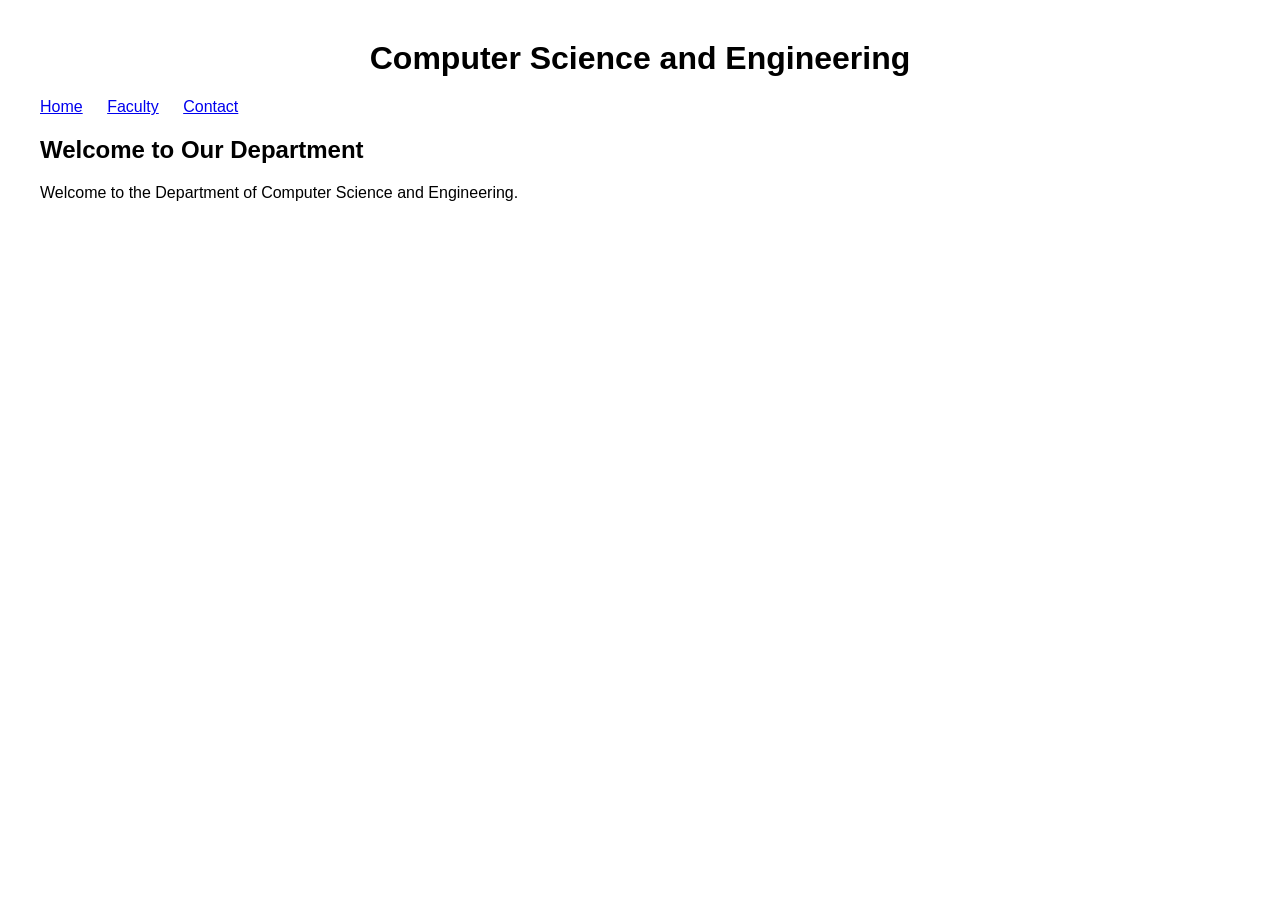
==== index.html @ 897bd997 "Initial college department website" ====
<!DOCTYPE html> 
<html> 
<head> 
    <title>CSE Department</title> 
    <link rel="stylesheet" href="style.css"> 
</head> 
 
<body> 
 
    <h1>Computer Science and Engineering</h1> 
 
    <nav> 
        <a href="index.html">Home</a> 
        <a href="faculty.html">Faculty</a> 
        <a href="contact.html">Contact</a> 
    </nav> 
 
    <h2>Welcome to Our Department</h2> 
 
    <p>Welcome to the Department of Computer Science and Engineering.</p> 
 
</body> 
</html>
---- style.css ----
body { 
    font-family: Arial, sans-serif; 
    margin: 40px; 
} 
 
h1 { 
    text-align: center; 
} 
 
nav { 
    margin: 20px 0; 
} 
 
nav a { 
    margin-right: 20px; 
} 
 
table { 
    border-collapse: collapse; 
} 
 
th, td { 
    padding: 10px; 
}
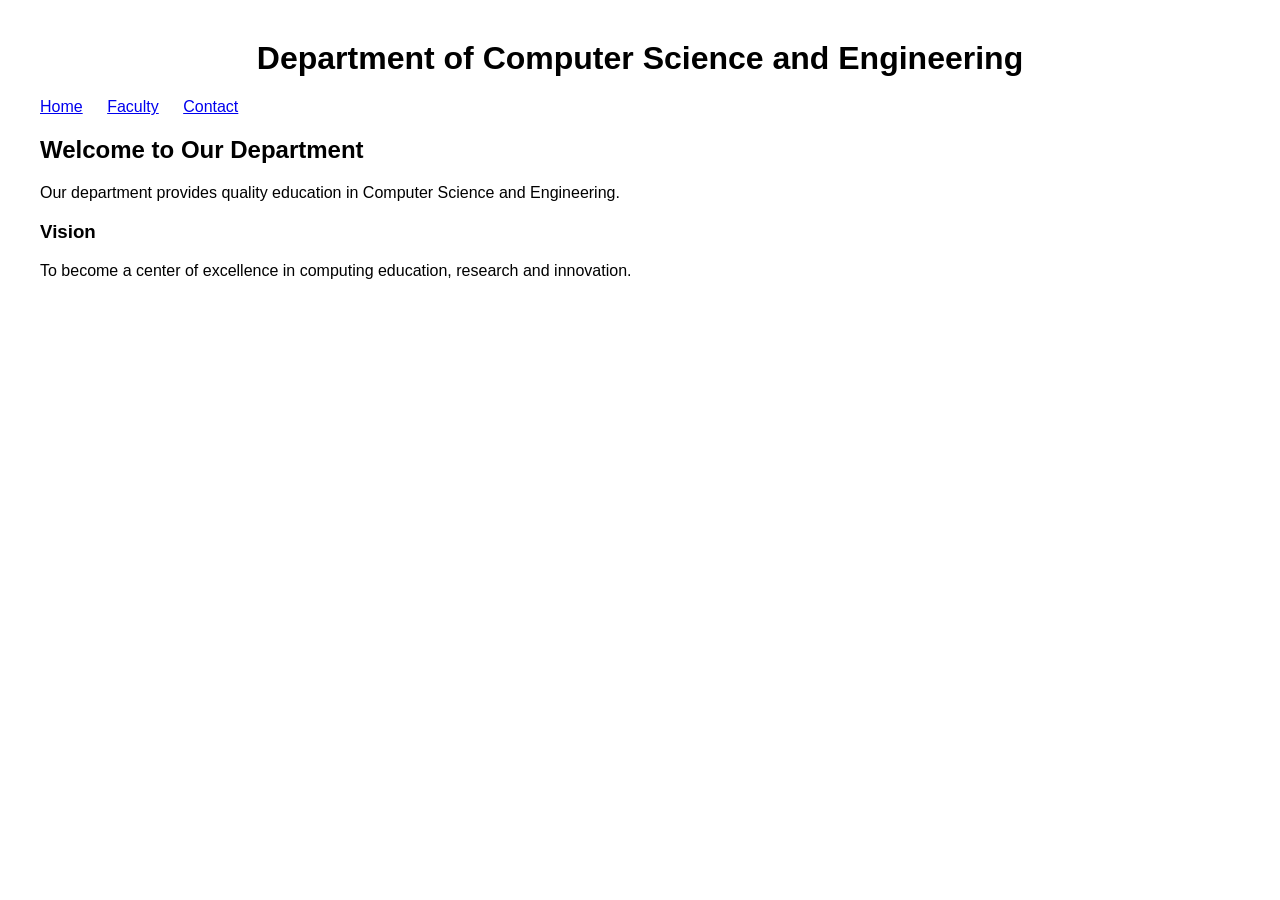
==== commit f0381790: "Add department home page" ====
--- a/index.html
+++ b/index.html
@@ -1,23 +1,28 @@
-<!DOCTYPE html> 
-<html> 
-<head> 
-    <title>CSE Department</title> 
-    <link rel="stylesheet" href="style.css"> 
-</head> 
- 
-<body> 
- 
-    <h1>Computer Science and Engineering</h1> 
- 
-    <nav> 
-        <a href="index.html">Home</a> 
-        <a href="faculty.html">Faculty</a> 
-        <a href="contact.html">Contact</a> 
-    </nav> 
- 
-    <h2>Welcome to Our Department</h2> 
- 
-    <p>Welcome to the Department of Computer Science and Engineering.</p> 
- 
-</body> 
-</html> +<!DOCTYPE html>
+<html>
+<head>
+    <title>CSE Department</title>
+    <link rel="stylesheet" href="style.css">
+</head>
+<body>
+    <h1>Department of Computer Science and Engineering</h1>
+
+    <nav>
+        <a href="index.html">Home</a>
+        <a href="faculty.html">Faculty</a>
+        <a href="contact.html">Contact</a>
+    </nav>
+
+    <h2>Welcome to Our Department</h2>
+
+    <p>
+        Our department provides quality education in Computer Science and Engineering.
+    </p>
+
+    <h3>Vision</h3>
+
+    <p>
+        To become a center of excellence in computing education, research and innovation.
+    </p>
+</body>
+</html>
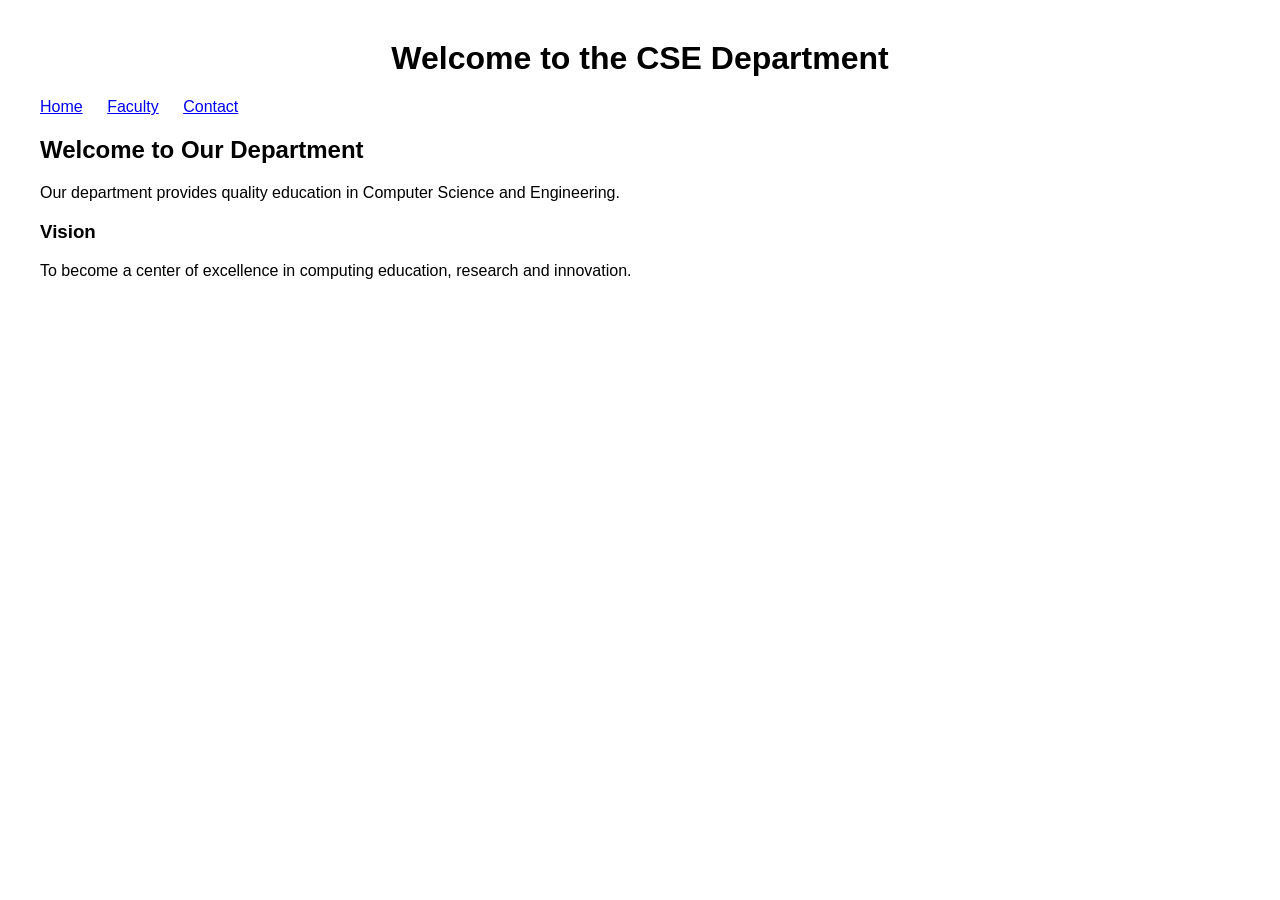
==== commit dd1fd1e1: "Upadte home page heading" ====
--- a/index.html
+++ b/index.html
@@ -5,7 +5,7 @@
     <link rel="stylesheet" href="style.css">
 </head>
 <body>
-    <h1>Department of Computer Science and Engineering</h1>
+    <h1>Welcome to the CSE Department</h1>
 
     <nav>
         <a href="index.html">Home</a>
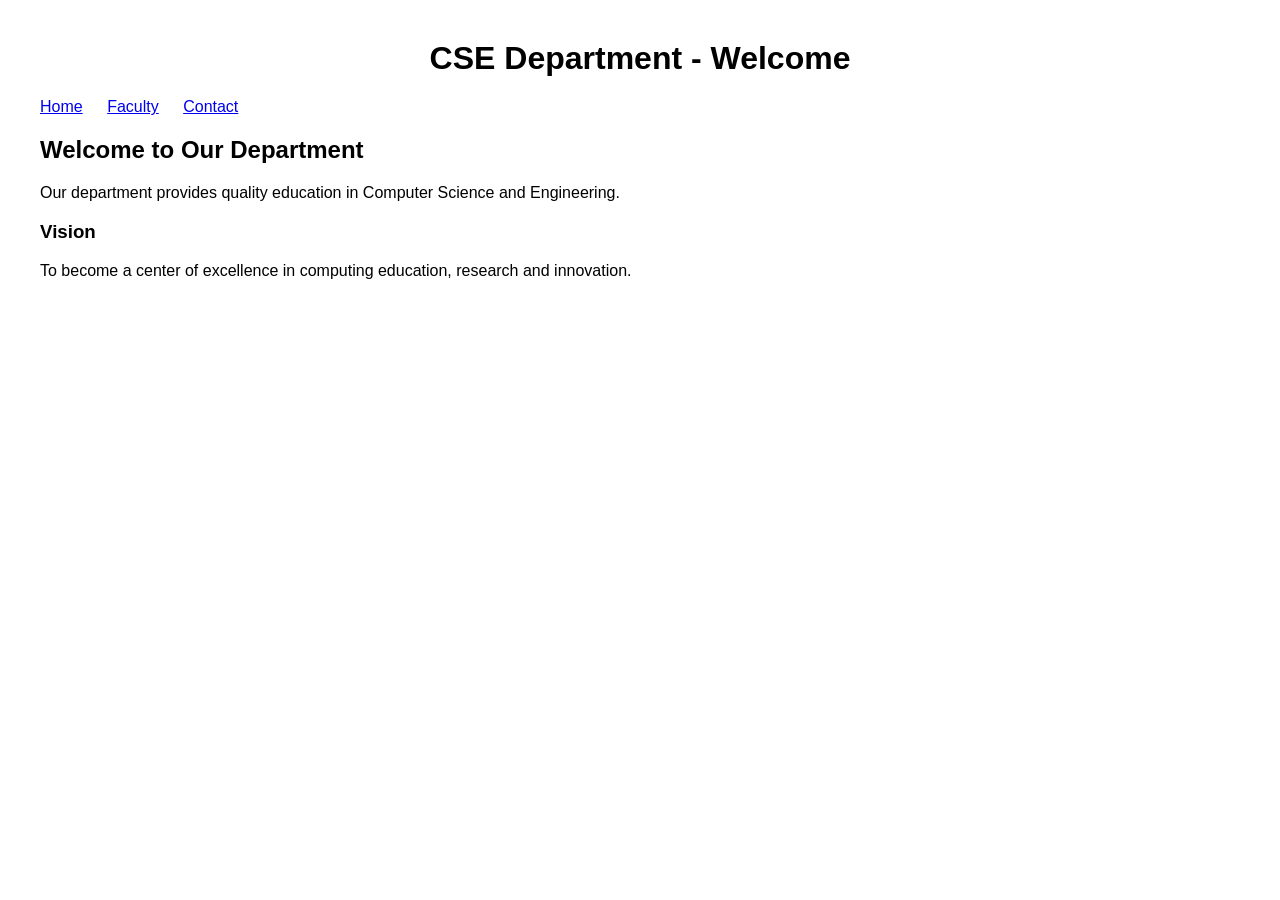
==== commit 8a2496b0: "change home page heading" ====
--- a/index.html
+++ b/index.html
@@ -5,7 +5,7 @@
     <link rel="stylesheet" href="style.css">
 </head>
 <body>
-    <h1>Welcome to the CSE Department</h1>
+    <h1>CSE Department - Welcome</h1>
 
     <nav>
         <a href="index.html">Home</a>
